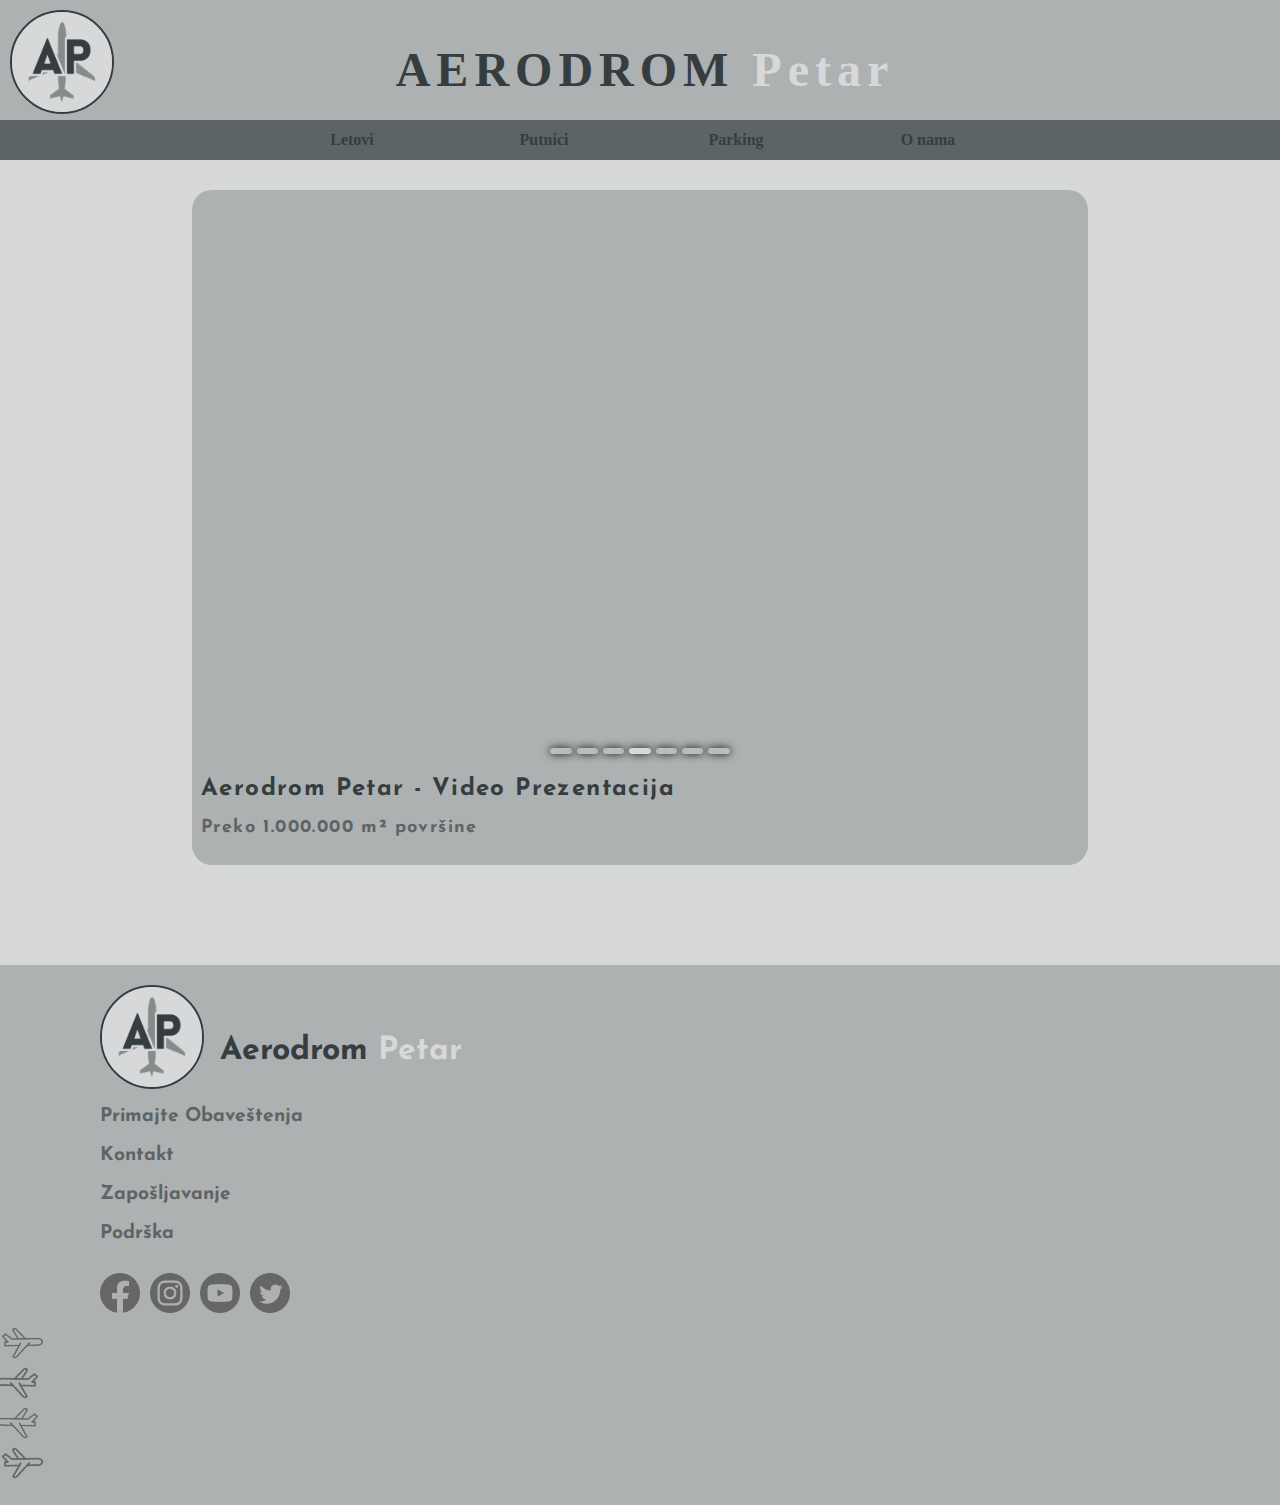
==== index.html @ a0063879 "Add files via upload" ====
<!DOCTYPE html>
<html lang="en">
<head>
    <meta charset="UTF-8">
    <meta name="viewport" content="width=device-width, initial-scale=1.0">
    <title>Aerodrom Petar - Početna</title>
    <link rel="stylesheet" href="style.css">
    <link href="https://fonts.cdnfonts.com/css/lovelo" rel="stylesheet">
    <link href='https://fonts.googleapis.com/css?family=Josefin Sans' rel='stylesheet'>
    <link type="image/x-icon" rel="icon" href="ppp.png">
</head>
<body>
    <header id="hideH">
        <a href="index.html" style="position: absolute;width: 100px; height: 104px;
         border-radius: 104px; z-index: 5;
        float: left;"><img class="logo"src="ppp.png"></a>
        <h1 >AERODROM <span class="blue">Petar</span></h1>
    </header>
    <div id="head" style="transition: all .5s ease;z-index: 9;width: 100%; height: 40px; position: relative; background-color:#5d6465;">
        <div class="nav">
            <a href="letovi.html" class="link">Letovi</a>
            <a href="" class="link">Putnici</a>
            <a href="" class="link">Parking</a>
            <a href="" class="link">O nama</a>
        </div>
    </div>
    <div class="skroler">
        <p id="tekstovi">Aerodrom Petar - Video Prezentacija</p>
        <p id="tekstic">Preko 1.000.000 m² površine</p>
        <div id="slicice">
        </div>
            <video loop="" muted autoplay="" playsinline class="videop">
                <source src="//videos.ctfassets.net/m2p70vmwc019/6kGNDJuPm5DIuTHiBm9dCc/63f06d6542443ced743b2d9b4fa17251/DFW_Website_Background.mp4" type="video/mp4"> 
            </video>
            <div class="left" onclick="skrollevo()"><a class="arrow" id="lefta"></a></div>
            <div class="right" onclick="skroldesno()"><a class="arrow" id="righta"></a></div>   
            <div class="skrolici">
                <a class="skrolic" id="sk-3" onclick="setBS(-3)"></a>
                <a class="skrolic" id="sk-2" onclick="setBS(-2)"></a>
                <a class="skrolic" id="sk-1" onclick="setBS(-1)"></a>
                <a class="skrolic" id="sk0" onclick="setBS(0)"></a>
                <a class="skrolic" id="sk1" onclick="setBS(1)"></a>
                <a class="skrolic" id="sk2" onclick="setBS(2)"></a>
                <a class="skrolic" id="sk3" onclick="setBS(3)"></a>
            </div>  
    </div>  
    <footer>
        <a href="index.html" style="position: absolute;width: 100px; height: 104px;
        border-radius: 104px; z-index: 5;
        float: left;"><img class="logo"src="ppp.png"></a>
        <h3>Aerodrom <sp class="blue">Petar</sp></h3>
        <h2 id="po" onclick="po()">
            Primajte Obaveštenja 
            <input id="email" type="email" placeholder="Unesite Email Adresu">
            <div id="send"></div>
        </h2> 
        <h2>Kontakt</h2>
        <h2>Zapošljavanje</h2>
        <h2>Podrška</h2>
       <div class="let">
            <div class="avion"></div>
            <div class="avion" id="a1"></div>
            <div class="avion" id="a11"></div>
            <div class="avion" id="a2"></div>
            <div class="avion" id="a3"></div>
            <div class="avion" id="a31"></div>
       </div>
       <a href=""><img class="social" src="fb.png" draggable="false"></a>
       <a href=""><img class="social" src="ig.png" draggable="false"></a>
       <a href=""><img class="social" src="yt.png" draggable="false"></a>
       <a href=""><img class="social" src="tw.png" draggable="false"></a>
    </footer>

    <script src="script.js"></script>
</body>
</html>
---- style.css ----
.sticky {
    position: fixed;
    top: 0;
    width: 100%;
    z-index: 999;
  }
body
{
    height: 100vh;
    margin: 0;
    padding: 0;
    font-family: 'Lovelo';
    font-weight: 900;
    user-select: none;
    background: #d7d8d9;
}
.logo
{
    position: absolute;
    width: 100px;
    border-radius: 100px;
    float: left;
    border: 2px solid #353d3f;
}
h1
{
    position: relative;
    width: 100%;
    text-align: center;
    font-size: xxx-large;
    color: #353d3f;
    float: left;
    letter-spacing: 6px;
}
.blue
{
    color: #d7d8d9;
}
header
{
    background-color: #aeb1b2;
    height: 100px;
    padding: 10px 0 10px 10px;
    margin: 0;
    transition: all .5s ease;
    position: relative;
}
.nav
{
    position: absolute;
    width: 60%;
    height: 100%;
    padding: 0;
    align-items: center;
    left: 0; 
    right: 0; 
    margin-left: auto; 
    margin-right: auto; 
    
}
.link
{
    display: block;
    height: 100%;
    width: 25%;
    float: left;
    text-align: center;
    text-decoration: none;
    background-color: transparent;
    color: #353d3f;
    display: grid;
	align-items: center;
    box-sizing: border-box;
    -moz-box-sizing: border-box;
    -webkit-box-sizing: border-box;
    transition: all .5s ease;
    position: relative;
    z-index: 1;
}
.link::after
{
    position: absolute;  
    width: 0;
    right: 0;
    left: 0;
    margin-left: auto; 
    margin-right: auto; 
    content: "";
    transition: all .4s ease;
    height: 100%;
    z-index: -1;
    box-shadow: inset 0 -3px 0 #d7d8d9;
}
.link:hover
{
    color: #d7d8d9;
}
.link:hover::after
{  
    width: 100%;
    right: 0;
    left: 0;
}
.link:active
{
    color: #353d3f;
    box-shadow: inset 0 -40px 0 #d7d8d9;
}
.videop
{
    object-fit: fill;
    width: 100%;
    height: 600px;
    border-radius: 20px;
}
.skroler
{   
    position: relative;
    width: 70%;
    height: 75%;
    margin: 0 auto;
    background: #aeb1b2;
    border-radius: 20px;
    margin-top: 30px;
    margin-bottom: 100px;
}
.left
{
    position: absolute;
    height: 100%;
    left: 0;
    top: 0;
    width: 100px;
    background: transparent;
    z-index: 9;
    border-radius: 20px;
    transition: all .5s ease;
}
.right
{
    position: absolute;
    height: 100%;
    right:0;
    top: 0;
    width: 100px;
    background: transparent;
    z-index: 9;
    border-radius: 20px;
}
.arrow
{
    width: 60%;
    position: absolute;
    top: 0;
    bottom: 0;
    margin: auto 0;
    filter: invert(.9) drop-shadow(0 0 8px black);
    background: transparent;
    transition: all .5s ease;
    
}
#lefta
{
    left: 4px;
    background-image: url(left.png);
    background-size: contain;
    background-repeat: no-repeat;
    background-position: center;
    visibility: hidden;
    opacity: 0;
    transition: all .5s ease;
    
}
#righta
{
    right: 4px;
    background-image: url(right.png);
    background-size: contain;
    background-repeat: no-repeat;
    background-position: center;
    visibility: hidden;
    opacity: 0;
    transition:all .5s ease;
}
.left:hover #lefta
{
    visibility: visible;
    opacity: 1;
}
.right:hover #righta
{
    visibility: visible;
    opacity: 1;
}
#slicice
{
    width: 100%;
    height: 600px;
    border-radius: 20px;
    position: absolute;
    background-image: url("s2.webp");
    background-size: cover;
    background-position: center;
    z-index: 8;
    transition: all .5s ease;
}
#slicice::after
{
    position: absolute;  
    width: 0;
    left: 0;
    margin-left: auto; 
    margin-right: auto; 
    border-radius: 20px;
    content: "";
    background-image: url("s3.webp");
    transition: all .4s ease;
    height: 100%;
    z-index: -1;
    background-size: cover;
    background-position: center;
    
}
#tekstovi
{
    width: 100%;
    position: absolute;
    bottom: 6%;
    left: 1%;
    font-size: x-large;
    color: #353d3f;
    font-family: 'Josefin Sans';
    letter-spacing: 1.4px;
    transition: all .5s ease;
}
#tekstic
{
    width: 100%;
    position: absolute;
    bottom: 1.5%;
    left: 1%;
    font-size: 15px;
    color:#5d6465;
    font-size: large;
    font-family: 'Josefin Sans';
    letter-spacing: 1.4px;
    transition: all .5s ease;
}
.skrolici
{
    position: absolute;
    width: 20%;
    height: 6px;
    background-color: transparent;
    left: 0;
    right: 0;
    margin: auto;
    bottom: 16.5%;
    display: flex;
    justify-content: space-between;
    z-index: 12;
}
.skrolic
{
    position: relative;
    background-color: rgba(215, 216, 217, .3);
    width: 12%;
    height: 100%;
    float: left;
    border-radius: 20px;
    transition: all .5s ease;
    box-shadow: 0 0 8px black;
}
.skrolic:hover
{
    background-color: rgba(215, 216, 217, 1);
}
footer
{
    background-color:#aeb1b2;
    height: 500px;
    padding: 20px 20px 20px 100px;
    position: relative;
}
h3
{
    font-family: 'Josefin Sans';
    color: #353d3f;
    margin-left: 120px;
    margin-top: 50px;
    font-size: xx-large;
    margin-bottom: 40px;
}
.let
{
    position: absolute;
    bottom: 0;
    height: 200px;
    width: 100%;
    margin-left: -100px;
}
.avion
{
    background: url("airplane.png");
    background-size: contain;
    position: absolute;
    width: 40px;
    height: 40px;
    transform: rotate(24deg);
    animation: levo;
    animation-timing-function: linear;
    animation-duration: 5s;
    animation-iteration-count: infinite;
    top: 20px;
    filter: invert(.4);
}
#a1
{
    top: 60px;
    transform: scaleX(-1) rotate(24deg);
    animation: desno;
    animation-duration: 8s;
    animation-iteration-count: infinite;
    animation-timing-function: linear;
}
#a11
{
    top: 60px;
    transform: scaleX(-1) rotate(24deg);
    animation: desno;
    animation-duration: 8s;
    animation-iteration-count: infinite;
    animation-timing-function: linear;
    animation-delay: 2.5s;
    animation-fill-mode: both;
}
#a2
{
    top: 100px;
    transform: scaleX(-1) rotate(24deg);
    animation: desno;
    animation-duration: 4s;
    animation-iteration-count: infinite;
    animation-timing-function: linear;
}
#a3
{
    top: 140px;
    animation: levo;
    animation-duration: 7s;
    animation-iteration-count: infinite;
    animation-timing-function: linear;
}
#a31
{
    top: 140px;
    animation: levo;
    animation-duration: 7s;
    animation-iteration-count: infinite;
    animation-timing-function: linear;
    animation-delay: 2.1s;
    animation-fill-mode: both;
}
@keyframes levo {
    0%   {left:0px;}
    100% {left: 95%;}
  }
  @keyframes desno {
    0%   {left: 95%;}
    100% {left:0px;}
  }
h2
{
    font-family: 'Josefin Sans';
    font-size: larger;
    color:#5d6465;
    width:fit-content;
    height: 23px;
    position: relative;
    transition: all .5s ease;
}
h2::after
{
    content: "";
    position: absolute;
    z-index: 1;
    width: 0;
    left:0;
    height: 100%;
    box-shadow: inset 0 -2px 0 #5d6465;
    transition: all .5s ease;
}
h2:hover::after
{
    left:0;
    width: 100%;
}
.social
{
    margin-top: 10px;
    width: 40px;
    filter:invert(.4);
    transition: all .5s ease;
    position: relative;
    margin-right: 10px;
    float: left;
}
.social:hover
{
    filter: invert(.1);
}
input
{
    position: absolute;
    height: 23px;
    border-radius: 50px;
    border: 1px solid #5d6465;
    padding-left: 15px;
    background: #d7d8d9;
    left: 200px;
    top: -5px;
    opacity: 0;
    width: 0;
    transition: all .5s ease;
    font-family: 'Josefin Sans';
}
h2:active input
{
    opacity: 1;
    width: 300px;
}
h2:focus input
{
    opacity: 1;
    width: 300px;
}
input:focus
{
    outline: none;
    opacity: 1;
    width: 300px;
}
::placeholder 
{
    font-family: 'Josefin Sans';
}
#send
{
    position: absolute;
    height: 25px;
    border-radius: 50px;
    background: white url("right.png");
    filter: invert(.7);
    background-size: 18px;
    background-repeat: no-repeat;
    background-position: center;
    left: 530px;
    top: -4px;
    width: 25px;
    opacity: 0;
    transition: all .5s ease .4s;
    font-family: 'Josefin Sans';
}
#send:hover
{
    filter: invert(.9);
}
.raspored
{
    box-sizing: border-box;
    width: 70%;
    height: 300px;
    margin: 30px auto 200px;
    background-color:#aeb1b2;
    border-radius: 20px;
    padding: 20px;
    font-family: 'Josefin Sans';
    display: grid;
}
.des
{
    position: relative;
    color: #353d3f;
    box-sizing: border-box;
    width: 150px;
}
table, tr, td
{
    z-index: 1;
    
}
td
{
    width: 10%;
    height: 20%;
}
.destinacija
{
    box-sizing: border-box;
    opacity: 1;
    z-index: 20;
    width: 250%;
    left: 0;
    top: 1px;
    background: #d7d8d9 url("[data-uri]");
    background-repeat: no-repeat;
    background-size: contain;
    padding-left: 25px;
    border-radius: 5px;
    transition: all .5s ease 0;
    position: relative;
}
.destinacija:hover
{
    border-radius: 20px;
}
.destinacija:focus
{
    outline: none;
    opacity: 1;
    width: 250%;
    border-radius: 20px;
    box-shadow: 3px 3px 0 #353d3f;
}
button
{
    width: 200px;
    opacity: 1;
    position: relative;
    left: 0;
    transition: all .5s ease;
    padding: 0;
    height: 23px;
    border-radius: 5px;
    border: 1px solid #5d6465;
    background: #d7d8d9;
    transition: all .5s ease;
    font-family: 'Josefin Sans';
    margin: 0;
}
button:hover
{
    border-radius: 20px;
}
button:active
{
    box-shadow: 3px 3px 0 #353d3f;
}
select
{
    height: 23px;
    border-radius: 5px;
    border: 1px solid #5d6465;
    background: #d7d8d9;
    width: 250%;
    transition: all .5s ease;
    font-family: 'Josefin Sans';
    z-index: 20;
}
#datum
{
    position: relative;
    opacity: 1;
    width: 250%;
    inset: unset;
    padding-right: 5px;
    box-sizing: border-box;
    border-radius: 5px;
    z-index: 20;
}
select:hover, #datum:hover
{
    border-radius: 20px;
}
select:focus, select:active, #datum:focus, #datum:active
{
    outline: none;
    border-radius: 20px;
    box-shadow: 3px 3px 0 #353d3f;
}

@media only screen and (max-width: 600px) 
{
    
}
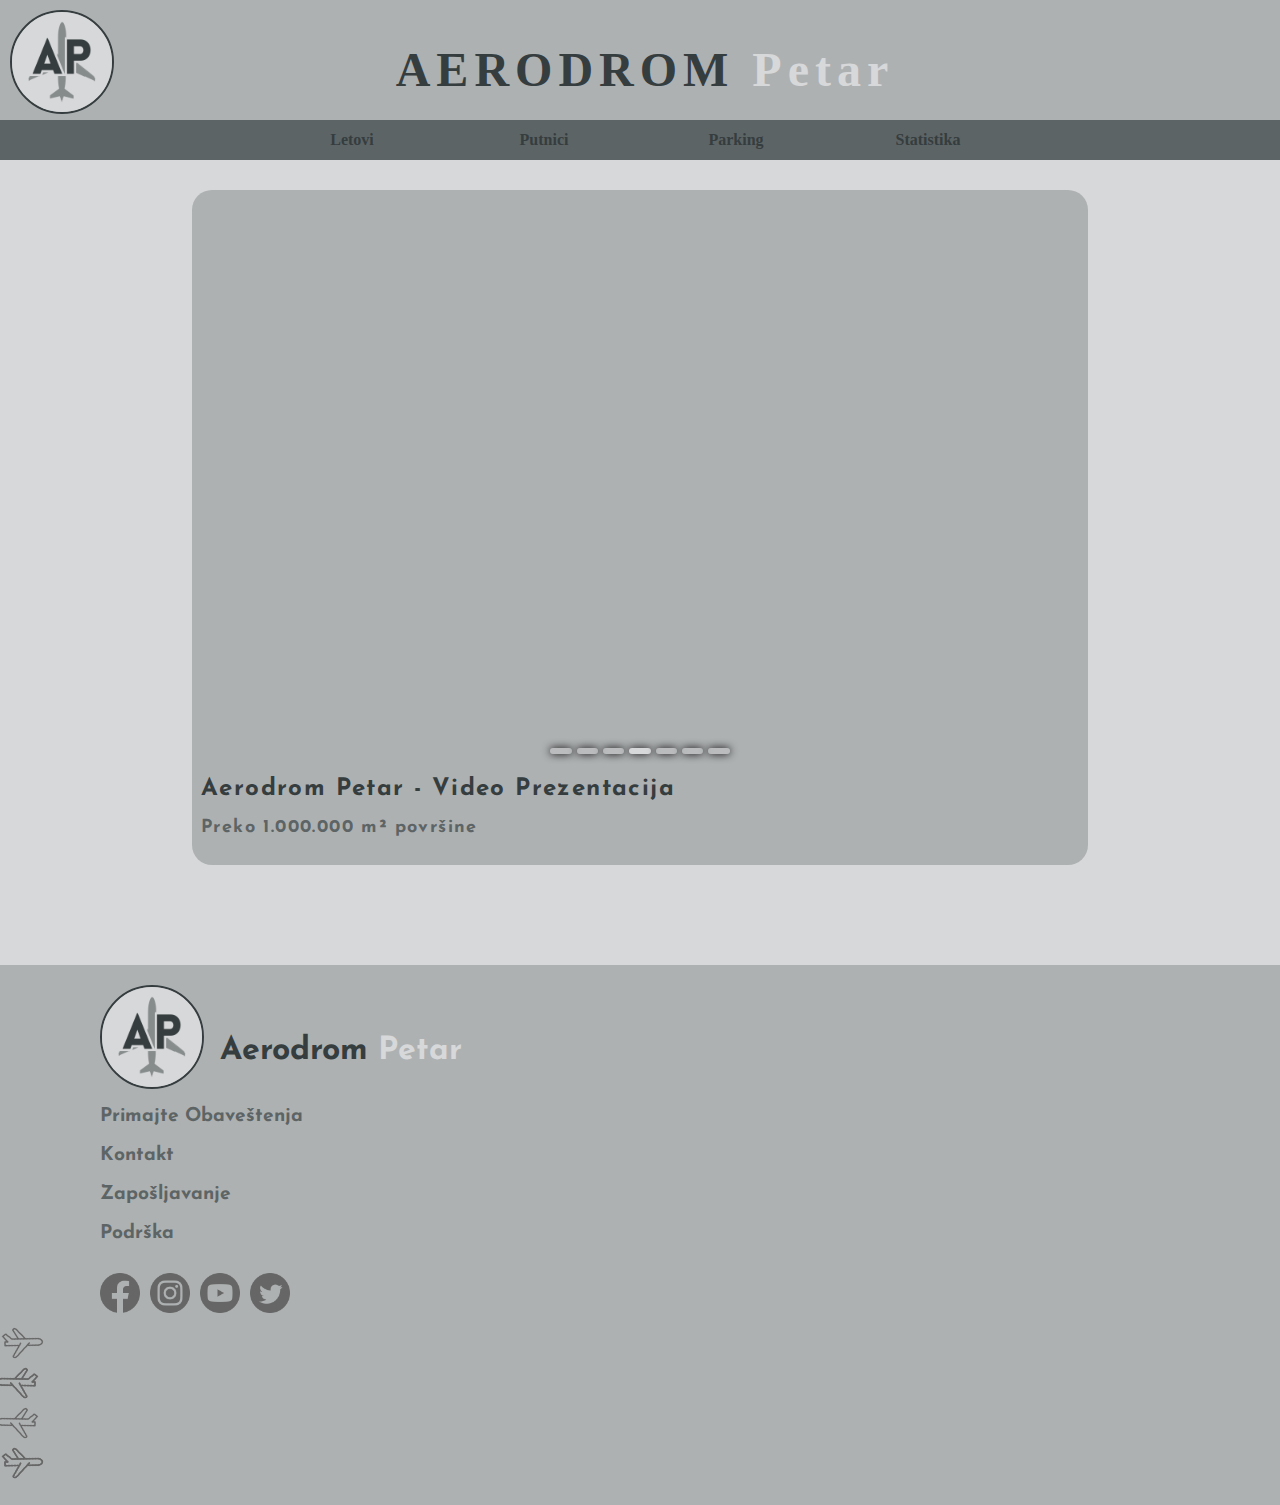
==== commit 4c47ac96: "Add files via upload" ====
--- a/index.html
+++ b/index.html
@@ -21,7 +21,7 @@
             <a href="letovi.html" class="link">Letovi</a>
             <a href="" class="link">Putnici</a>
             <a href="" class="link">Parking</a>
-            <a href="" class="link">O nama</a>
+            <a href="onama.html" class="link">Statistika</a>
         </div>
     </div>
     <div class="skroler">
--- a/style.css
+++ b/style.css
@@ -110,7 +110,7 @@
 {
     object-fit: fill;
     width: 100%;
-    height: 600px;
+    height: 85%;
     border-radius: 20px;
 }
 .skroler
@@ -578,7 +578,6 @@
     border-radius: 20px;
     box-shadow: 3px 3px 0 #353d3f;
 }
-
 @media only screen and (max-width: 600px) 
 {
     
